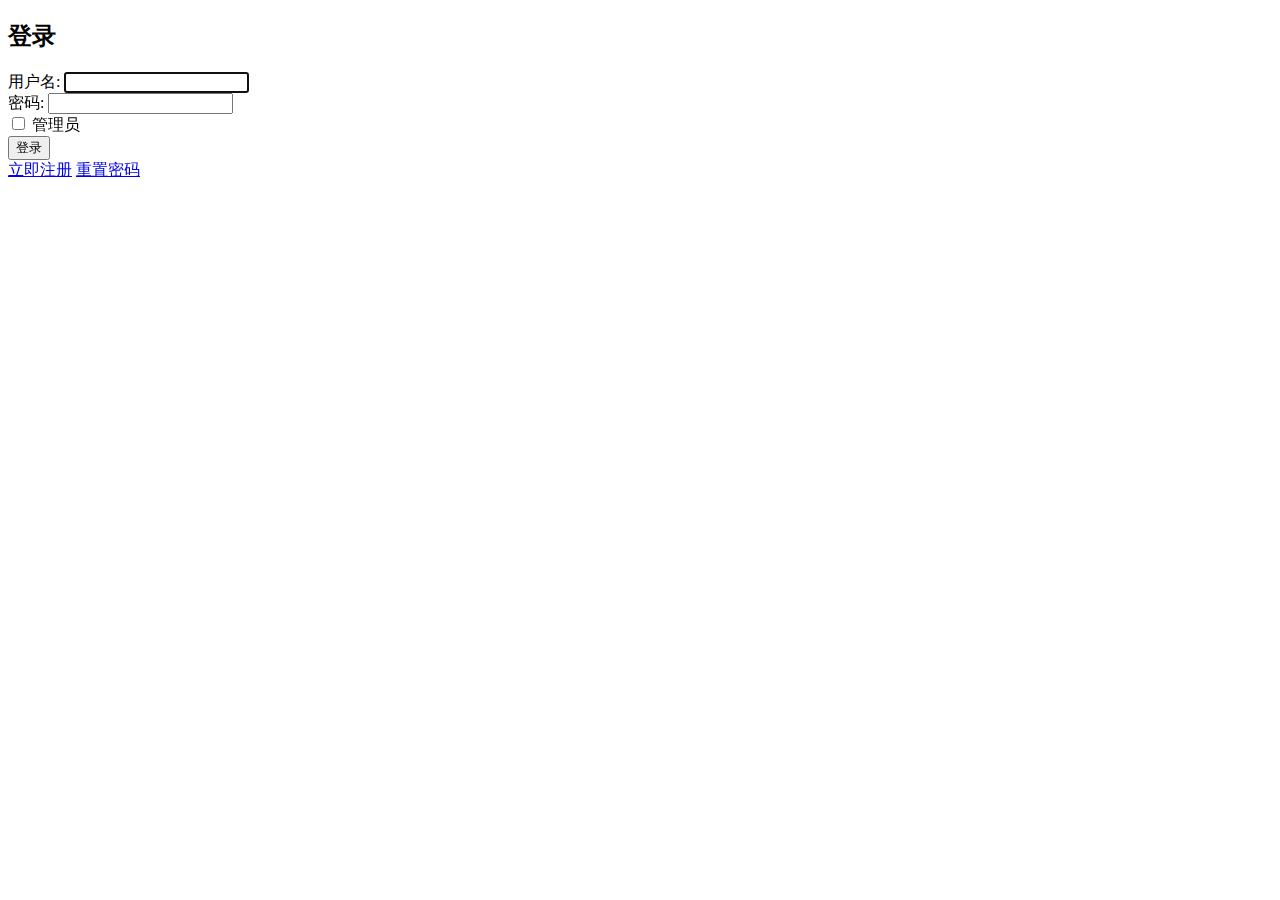
==== site/index.html @ d6659c86 "add html form" ====
<!DOCTYPE html>
<html lang="cn">
<head>
	<meta charset="UTF-8">
	<title>cigarBBS</title>
</head>

<body>
	<h2>登录</h2>
	<form action="http://localhost:8080/login" method="post">
	  <label for="name">用户名:</label>
	  <input type="name" id="name" name="name" required autofocus><br>
  
	  <label for="password">密码:</label>
	  <input type="password" id="password" name="password" required><br>
	  
	  <input type="checkbox" id="admin" name="admin" value="yes">
	  <label for="admin">管理员</label><br>

	  <input type="submit" value="登录"><br>
  
	  <a href="./views/signup.html">立即注册</a>
	  <a href="./views/reset">重置密码</a>
  
	</form>
</body>
</html>
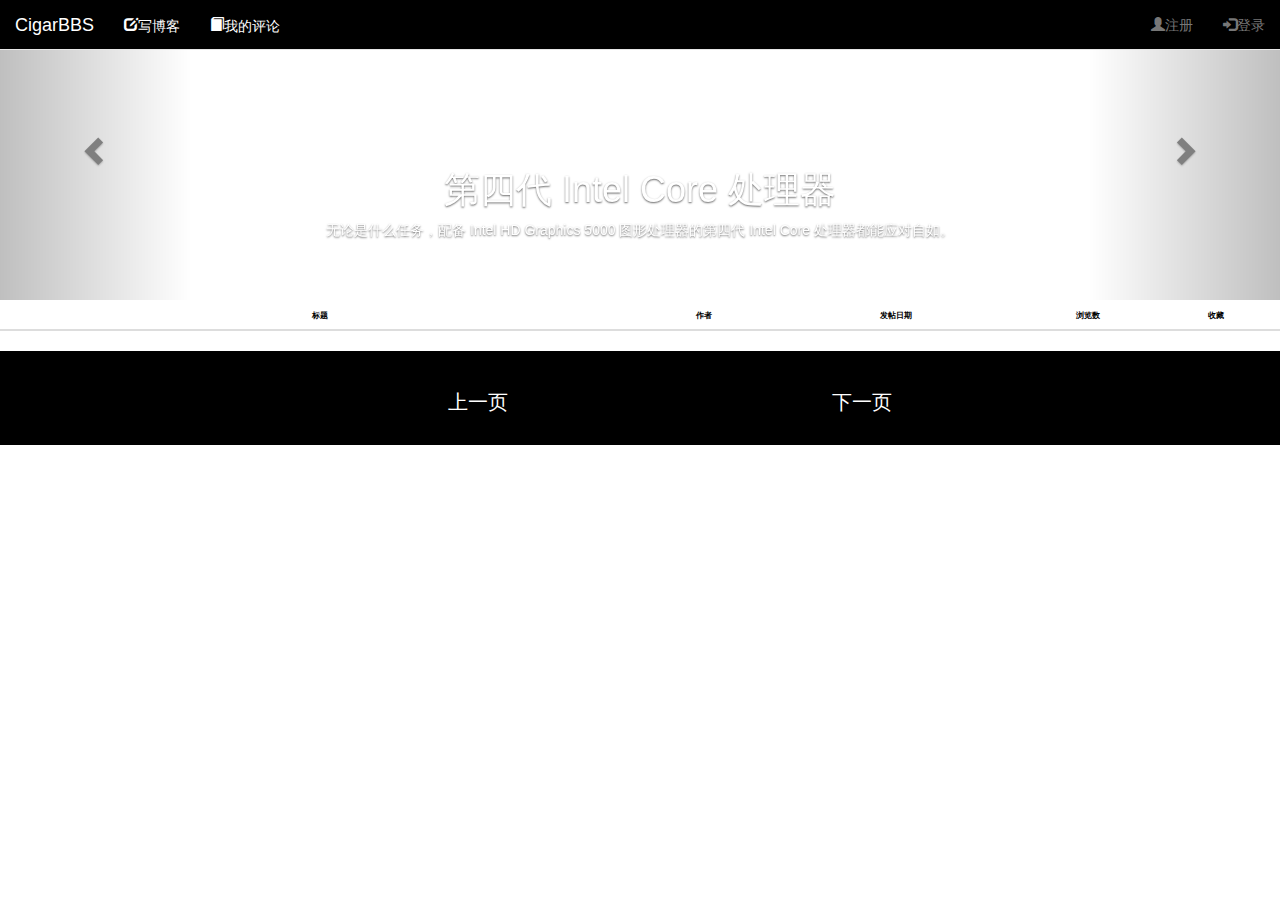
==== commit cfa05d90: "add site" ====
--- a/site/index.html
+++ b/site/index.html
@@ -1,27 +1,209 @@
 <!DOCTYPE html>
-<html lang="cn">
+<html lang="zh-cmn-Hans">
 <head>
-	<meta charset="UTF-8">
-	<title>cigarBBS</title>
+    <meta charset="UTF-8">
+    <title>Cigar BBS 首页</title>
+    <link rel="stylesheet" href="styles/index.css" >
+    <link type="text/css" rel="stylesheet" href="scripts/bootstrap-3.3.5-dist/dist/css/bootstrap.css">
+    <link rel="stylesheet" type="text/css" href="styles/styles.css">
+    <link rel="stylesheet" type="text/css" href="styles/main.css">
+    <script src="https://cdn.bootcdn.net/ajax/libs/qs/6.9.4/qs.js"></script>
+    <script src="scripts/http_code.jquery.com_jquery-3.1.1.js"></script>
+    <script type="text/javascript" src="scripts/bootstrap-3.3.5-dist/dist/js/bootstrap.js"></script>
+    <script src="https://unpkg.com/axios/dist/axios.min.js"></script>
+    <script type="text/javascript" src="scripts/bootbox.js"></script>
+    <script type="text/javascript" src="scripts/main.js"></script>
 </head>
-
 <body>
-	<h2>登录</h2>
-	<form action="http://localhost:8080/login" method="post">
-	  <label for="name">用户名:</label>
-	  <input type="name" id="name" name="name" required autofocus><br>
-  
-	  <label for="password">密码:</label>
-	  <input type="password" id="password" name="password" required><br>
-	  
-	  <input type="checkbox" id="admin" name="admin" value="yes">
-	  <label for="admin">管理员</label><br>
-
-	  <input type="submit" value="登录"><br>
-  
-	  <a href="./views/signup.html">立即注册</a>
-	  <a href="./views/reset">重置密码</a>
-  
-	</form>
+
+<!----------------------------------------------------------导航栏------------------------------------------------------>
+<nav class="top_bar navbar navbar-default navbar-fixed-top" role="navigation">
+    <div class="container-fluid">
+        <a class="navbar-brand" href="#" style="color: white;">CigarBBS</a>
+        <ul class="nav navbar-nav navbar-left">
+            <li><a id="writeGo" href="#"><span class="glyphicon glyphicon-edit" style="color: white;font-size: 14px">写博客</span></a></li>
+            <li><a id="commentGo" class="commentGo" href="#"><span class="glyphicon glyphicon-book" style="color: white;font-size: 14px">我的评论</span></a></li>
+            <li><a><span id="message"  class="glyphicon glyphicon-eye-open" style="display:none;color: red;font-size: 12px">您有新的回复</span></a></li>
+        </ul>
+        <ul class="nav navbar-nav navbar-right">
+            <li>
+                <button id="welcome" type="button" class="glyphicon glyphicon-user btn btn-default dropdown-toggle" data-toggle="dropdown">
+                <span class="caret"></span>
+                </button>
+                <ul class="dropdown-menu" role="menu">
+                    <li>
+                        <a href="/favorites.html"><span class="glyphicon glyphicon-star" style="color: rgb(0, 0, 0); font-size: 16px">&nbsp;我的收藏</span></a>
+                    </li>
+                    <li class="divider"></li>
+                    <li >
+                        <a href="#"><span class="glyphicon glyphicon-th-list" style="color: rgb(0, 0, 0);font-size: 16px;">&nbsp;用户信息</span></a>
+                    </li>
+                    <li class="divider"></li>
+                    <li >
+                        <a href="/myPosts.html"><span class="glyphicon glyphicon-book" style="color: rgb(0, 0, 0);font-size: 16px;">&nbsp;我的文章</span></a>
+                    </li>
+                    <li class="divider"></li>
+                    <li>
+                        <a href="#"><span class="glyphicon glyphicon-cog" style="color: rgb(0, 0, 0);font-size: 16px;">&nbsp;设置</span></a>
+                    </li>
+                </ul>
+            </li>
+            <li><a id="registGo"><span class="glyphicon glyphicon-user"></span>注册</a></li>
+            <li><a id="loginGo"><span class="glyphicon glyphicon-log-in"></span>登录</a></li>
+        </ul>
+    </div>
+</nav>
+<!----------------------------------------------------------广告栏----------------------------------------------------------->
+<div id="LBbox" class="carousel slide" data-ride="carousel">
+    <!-- 圆点按钮 -->
+    <ol class="carousel-indicators">
+        <li data-target="#LBbox" data-slide-to="0" class="active"></li>
+        <li data-target="#LBbox" data-slide-to="1"></li>
+        <li data-target="#LBbox" data-slide-to="2"></li>
+    </ol>
+    <!-- 轮播内容 -->
+    <div class="carousel-inner" role="listbox">
+        <div class="item active">
+            <a href="http://img.mukewang.com"><img src="http://img.mukewang.com/5412ad7c0001d2eb10880541.jpg" alt="1 slide"></a>
+            <div class="carousel-caption">
+                <h1>第四代 Intel Core 处理器</h1>
+                <p>无论是什么任务，配备 Intel HD Graphics 5000 图形处理器的第四代 Intel Core 处理器都能应对自如。</p>
+            </div>
+        </div>
+        <div class="item">
+            <a href="http://img.mukewang.com"><img src="http://img.mukewang.com/5412ae5c0001653b12800644.jpg" alt="2 slide"></a>
+            <div class="carousel-caption">
+                <h1>MacBook Air</h1>
+                <p>有了新一代 802.11ac 技术，MacBook Air 令 Wi-Fi 速度超越极限。</p>
+            </div>
+        </div>
+        <div class="item">
+            <a href="http://img.mukewang.com"><img src="/1.jpg" alt="3 slide"></a>
+            <div class="carousel-caption">
+                <h1>MacBook Air</h1>
+                <p>有了新一代 802.11ac 技术，MacBook Air 令 Wi-Fi 速度超越极限。</p>
+            </div>
+        </div>
+    </div>
+    <!-- 左按钮 -->
+    <a href="#LBbox" class="left carousel-control" role="button" data-slide="prev">
+        <span class="glyphicon glyphicon-chevron-left" aria-hidden="true"></span>
+        <span class="sr-only">上一页</span>
+    </a>
+    <!-- 右按钮 -->
+    <a href="#LBbox" class="right carousel-control" role="button" data-slide="next">
+        <span class="glyphicon glyphicon-chevron-right" aria-hidden="true"></span>
+        <span class="sr-only">下一页</span>
+    </a>
+</div>
+
+<!----------------------------------------------------------目录主体---------------------------------------------------->
+
+<div class="mainBody">
+
+    <table class="table table-hover" width="100%">
+        <thead>
+        <tr>
+        <th width="50%">标题</th>
+        <th width="10%">作者</th>
+        <th width="20%">发帖日期</th>
+        <th width="10%">浏览数</th>
+        <th width="10%">收藏</th>
+        </tr>
+        </thead>
+        <tbody id="mybody">
+        <!--<tr>-->
+            <!--<td class="titleTd"><a id="title_1" href="#"></a></td>-->
+            <!--<td class="authorTd"><a id="author_1" href="#"></a></td>-->
+            <!--<td class="dateTd"><a id="date_1" href="#"></a></td>-->
+            <!--<td class="scanTd"><a id="scan_1" href="#"></a></td>-->
+            <!--<td class="saveTd"><a id="save_1" href="#"></a></td>-->
+        <!--</tr>-->
+        </tbody>
+    </table>
+
+</div>
+
+<!------------------------------------------------------------------------页面跳转-------------------------------------->
+
+<div class="tail">
+
+   <a class="pre_page" href="index.html" onclick="goPrePage()">上一页</a>
+   <a class="next_page" href="index.html" onclick="addCookieAndGoToNext()">下一页</a>
+
+</div>
+
+<!------------------------------------------------------------------------注册弹窗-------------------------------------->
+<div class="modal fade" id="registModal" tabindex="-1" role="dialog" aria-labelledby="registLabel">
+    <div class="modal-dialog" role="document">
+        <div class="modal-content">
+            <div class="modal-header">
+                <button type="button" class="close" data-dismiss="modal" aria-label="Close"><span aria-hidden="true">×</span></button>
+                <h4 class="modal-title" id="registLabel">用户注册</h4>
+            </div>
+            <div class="modal-body">
+
+                <form class="form-horizontal" id="userFormRegist" target="tempFrame" action="/userregist" method="get">
+                    <span class="heading">注册信息</span>
+                    <div class="form-group">
+                        <input type="tel" class="form-control" id="inputTelRegist" placeholder="用户名" name="username">
+                    </div>
+                    <div class="form-group">
+                        <input type="text" class="form-control" id="inputNickRegist" placeholder="昵称" name="nick">
+                    </div>
+                    <div class="form-group help-block">
+                        <input type="password" class="form-control" id="inputPasswordRegist" placeholder="密码" name="password">
+                    </div>
+                    <div class="form-group">
+                        <input type="text" class="form-control" id="inputSexRegist" placeholder="性别" name="sex">
+                    </div>
+                    <div class="form-group">
+                        <input type="number" class="form-control" id="inputAgeRegist" placeholder="年龄" name="age">
+                    </div>
+                    <div class="form-group">
+                        <button id="regist_btn" type="submit" class="btn btn-default">注册</button>
+                    </div>
+                </form>
+
+            </div>
+
+        </div>
+    </div>
+</div>
+<!------------------------------------------------登录弹窗---------------------------------------------------------->
+<iframe src="" id="tempFrame" name="tempFrame" style="display: none;"></iframe>
+<div class="modal fade" id="loginModal" tabindex="-1" role="dialog" aria-labelledby="loginLabel">
+    <div class="modal-dialog" role="document">
+        <div class="modal-content">
+            <div class="modal-header">
+                <button type="button" class="close" data-dismiss="modal" aria-label="Close"><span aria-hidden="true">×</span></button>
+                <h4 class="modal-title" id="loginLabel">用户登录</h4>
+            </div>
+            <div class="modal-body">
+
+            <div class="form-horizontal" id="userFormLogin" target="tempFrame">
+                <span class="heading">用户登录</span>
+                <div class="form-group">
+                    <input type="tel" class="form-control" id="inputTel" placeholder="用户名" name="name">
+                </div>
+                <div class="form-group help-block">
+                    <input type="password" class="form-control" id="inputPassword" placeholder="密码" name="password">
+                </div>
+                <div class="form-group">
+                    <div class="main-checkbox">
+                        <input type="checkbox" id="checkbox1" name="isRemember">
+                        <label for="checkbox1"></label>
+                    </div>
+                    <span class="text">Remember me</span>
+                    <button type="button" id="loginButton" class="btn btn-default">登录</button>
+                    
+                </div>
+            </div>
+            </div>
+
+        </div>
+    </div>
+</div>
+
 </body>
 </html>--- a/site/styles/styles.css
+++ b/site/styles/styles.css
@@ -0,0 +1,101 @@
+
+
+.top_bar{
+    color: white;
+    float: left;
+    width: 100%;
+    height: 20px;
+    background-color:black;
+    padding: 0 0;
+    margin: 0 0;
+}
+.top_bar_link{
+    margin-left: 80%;
+}
+a.pre_page:link{
+    color: white;
+}
+a.pre_page:visited{
+    color: white;
+}
+a.next_page:link{
+    color: white;
+}
+a.next_page:visited{
+    color: white;
+}
+a:link{
+    color: black;
+}
+a:visited{
+    color: purple;
+}
+.top_text{
+    font-size: 50px;
+    width: 100%;
+    height: auto;
+    color: #000;
+    text-align: center;
+    padding-top: 20px;
+    padding-bottom: 20px;
+}
+.mainBody{
+    float: left;
+    background-color: white;
+    width: 100%;
+    color: black;
+    font-size: 8px;
+}
+th{height: 30px;}
+td{
+    height: 30px;
+    font-size: 10px;
+}
+.titleTd{
+    width: 50%;
+    text-align: center;
+}
+.authorTd{
+    width:10%;
+    text-align: center;
+}
+.dateTd{
+    width:20%;
+    text-align: center;
+}
+.scanTd{
+    width:10%;
+    text-align: center;
+}
+.saveTd{
+    width:10%;
+    text-align: center;
+}
+
+th{
+    text-align: center;
+}
+.tail{
+    width:100%;
+    height: 94px;
+    background-color: black;
+    float: left;
+    font-size: 20px;
+}
+.pre_page{
+    color: white;
+    width: 10%;
+    margin-left: 35%;
+    display: inline;
+    float: left;
+    margin-top: 36.5px;
+}
+
+.next_page{
+    color: white;
+    width:10%;
+    margin-left: 20%;
+    display: inline;
+    float: left;
+    margin-top: 36.5px;
+}--- a/site/styles/main.css
+++ b/site/styles/main.css
@@ -0,0 +1,143 @@
+.carousel {
+    height: 300px;
+}
+.carousel .item {
+    height: 300px;
+}
+.carousel .item img {
+    width: 100%;
+}
+.form-horizontal{
+    background: #fff;
+    padding-bottom: 40px;
+    border-radius: 15px;
+    text-align: center;
+}
+.form-horizontal .heading{
+    display: block;
+    font-size: 35px;
+    font-weight: 700;
+    padding: 35px 0;
+    border-bottom: 1px solid #f0f0f0;
+    margin-bottom: 30px;
+}
+.form-horizontal .form-group{
+    padding: 0 40px;
+    margin: 0 0 25px 0;
+    position: relative;
+}
+.form-horizontal .form-control{
+    background: #f0f0f0;
+    border: none;
+    border-radius: 20px;
+    box-shadow: none;
+    padding: 0 20px 0 45px;
+    height: 40px;
+    transition: all 0.3s ease 0s;
+}
+.form-horizontal .form-control:focus{
+    background: #e0e0e0;
+    box-shadow: none;
+    outline: 0 none;
+}
+.form-horizontal .form-group i{
+    position: absolute;
+    top: 12px;
+    left: 60px;
+    font-size: 17px;
+    color: #c8c8c8;
+    transition : all 0.5s ease 0s;
+}
+.form-horizontal .form-control:focus + i{
+    color: #00b4ef;
+}
+.form-horizontal .fa-question-circle{
+    display: inline-block;
+    position: absolute;
+    top: 12px;
+    right: 60px;
+    font-size: 20px;
+    color: #808080;
+    transition: all 0.5s ease 0s;
+}
+.form-horizontal .fa-question-circle:hover{
+    color: #000;
+}
+.form-horizontal .main-checkbox{
+    float: left;
+    width: 20px;
+    height: 20px;
+    background: #11a3fc;
+    border-radius: 50%;
+    position: relative;
+    margin: 5px 0 0 5px;
+    border: 1px solid #11a3fc;
+}
+.form-horizontal .main-checkbox label{
+    width: 20px;
+    height: 20px;
+    position: absolute;
+    top: 0;
+    left: 0;
+    cursor: pointer;
+}
+.form-horizontal .main-checkbox label:after{
+    content: "";
+    width: 10px;
+    height: 5px;
+    position: absolute;
+    top: 5px;
+    left: 4px;
+    border: 3px solid #fff;
+    border-top: none;
+    border-right: none;
+    background: transparent;
+    opacity: 0;
+    -webkit-transform: rotate(-45deg);
+    transform: rotate(-45deg);
+}
+.form-horizontal .main-checkbox input[type=checkbox]{
+    visibility: hidden;
+}
+.form-horizontal .main-checkbox input[type=checkbox]:checked + label:after{
+    opacity: 1;
+}
+.form-horizontal .text{
+    float: left;
+    margin-left: 7px;
+    line-height: 20px;
+    padding-top: 5px;
+    text-transform: capitalize;
+}
+.form-horizontal .btn{
+    float: right;
+    font-size: 14px;
+    color: #fff;
+    background: #00b4ef;
+    border-radius: 30px;
+    padding: 10px 25px;
+    border: none;
+    text-transform: capitalize;
+    transition: all 0.5s ease 0s;
+}
+@media only screen and (max-width: 479px){
+    .form-horizontal .form-group{
+        padding: 0 25px;
+    }
+    .form-horizontal .form-group i{
+        left: 45px;
+    }
+    .form-horizontal .btn{
+        padding: 10px 20px;
+    }
+}
+#welcome{
+    margin-top: 8px;
+    margin-right: 10px;
+    display: none;
+    color: rgb(0, 0, 0);
+    font-size: 14px;
+}
+.commentGo{
+    display: none;
+}